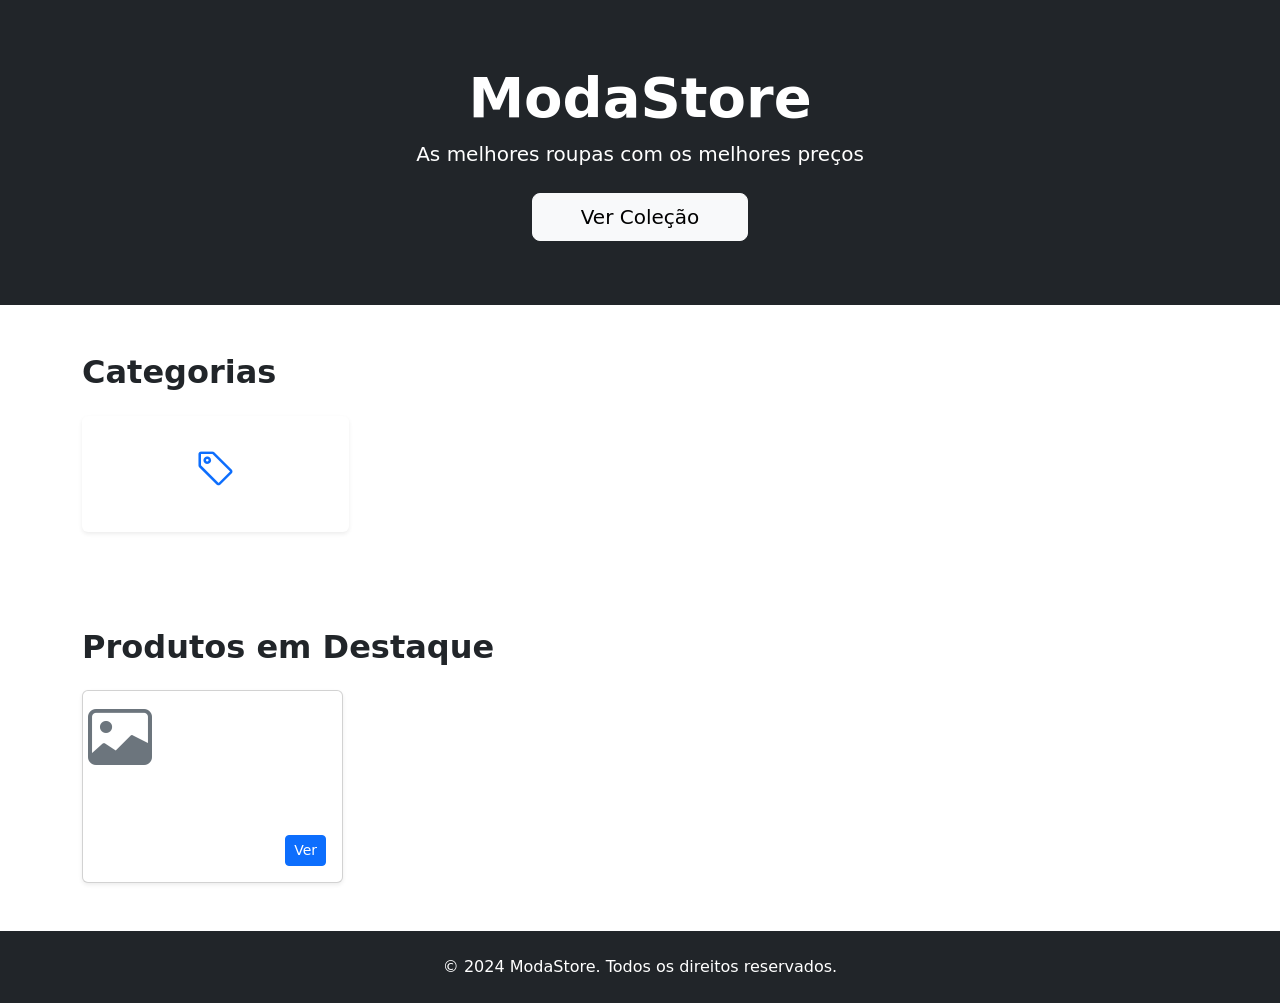
==== src/main/resources/templates/index.html @ c7e08674 "feat: projeto inicial da loja de roupas" ====
<!DOCTYPE html>
<html xmlns:th="http://www.thymeleaf.org">
<head>
    <meta charset="UTF-8">
    <meta name="viewport" content="width=device-width, initial-scale=1.0">
    <title>ModaStore - Loja de Roupas Online</title>
    <link href="https://cdn.jsdelivr.net/npm/bootstrap@5.3.0/dist/css/bootstrap.min.css" rel="stylesheet">
    <link href="https://cdn.jsdelivr.net/npm/bootstrap-icons@1.11.0/font/bootstrap-icons.css" rel="stylesheet">
    <link th:href="@{/css/style.css}" rel="stylesheet">
</head>
<body class="d-flex flex-column min-vh-100">

    <div th:replace="~{fragments/navbar :: navbar}"></div>

    <!-- Hero -->
    <div class="bg-dark text-white py-5">
        <div class="container text-center py-3">
            <h1 class="display-4 fw-bold">ModaStore</h1>
            <p class="lead mb-4">As melhores roupas com os melhores preços</p>
            <a href="/products" class="btn btn-light btn-lg px-5">Ver Coleção</a>
        </div>
    </div>

    <!-- Categorias -->
    <div class="container my-5">
        <h2 class="fw-bold mb-4">Categorias</h2>
        <div class="row g-3">
            <div class="col-6 col-md-3" th:each="cat : ${categories}">
                <a th:href="@{/products(category=${cat.id})}" class="text-decoration-none">
                    <div class="card text-center h-100 border-0 shadow-sm hover-card">
                        <div class="card-body py-4">
                            <i class="bi bi-tag fs-1 text-primary"></i>
                            <h5 class="card-title mt-2 text-dark" th:text="${cat.name}"></h5>
                            <p class="card-text text-muted small" th:text="${cat.description}"></p>
                        </div>
                    </div>
                </a>
            </div>
        </div>
    </div>

    <!-- Produtos em Destaque -->
    <div class="container my-5">
        <h2 class="fw-bold mb-4">Produtos em Destaque</h2>
        <div class="row g-4">
            <div class="col-sm-6 col-md-4 col-lg-3" th:each="product : ${products}">
                <div class="card h-100 shadow-sm hover-card">
                    <div class="product-img-wrapper">
                        <img th:if="${product.imageUrl}" th:src="${product.imageUrl}" th:alt="${product.name}">
                        <i th:unless="${product.imageUrl}" class="bi bi-image text-secondary" style="font-size: 4rem;"></i>
                    </div>
                    <div class="card-body d-flex flex-column">
                        <span class="badge bg-secondary mb-1 align-self-start"
                              th:if="${product.category}" th:text="${product.category.name}"></span>
                        <h6 class="card-title" th:text="${product.name}"></h6>
                        <p class="card-text text-muted small flex-grow-1"
                           th:text="${#strings.abbreviate(product.description, 70)}"></p>
                        <div class="d-flex justify-content-between align-items-center mt-2">
                            <span class="fw-bold text-primary"
                                  th:text="${'R$ ' + #numbers.formatDecimal(product.price, 1, 'COMMA', 2, 'POINT')}"></span>
                            <a th:href="@{/product/{id}(id=${product.id})}" class="btn btn-sm btn-primary">Ver</a>
                        </div>
                    </div>
                </div>
            </div>
        </div>
    </div>

    <footer class="bg-dark text-white py-4 mt-auto">
        <div class="container text-center">
            <p class="mb-0">&copy; 2024 ModaStore. Todos os direitos reservados.</p>
        </div>
    </footer>

    <script src="https://cdn.jsdelivr.net/npm/bootstrap@5.3.0/dist/js/bootstrap.bundle.min.js"></script>
</body>
</html>
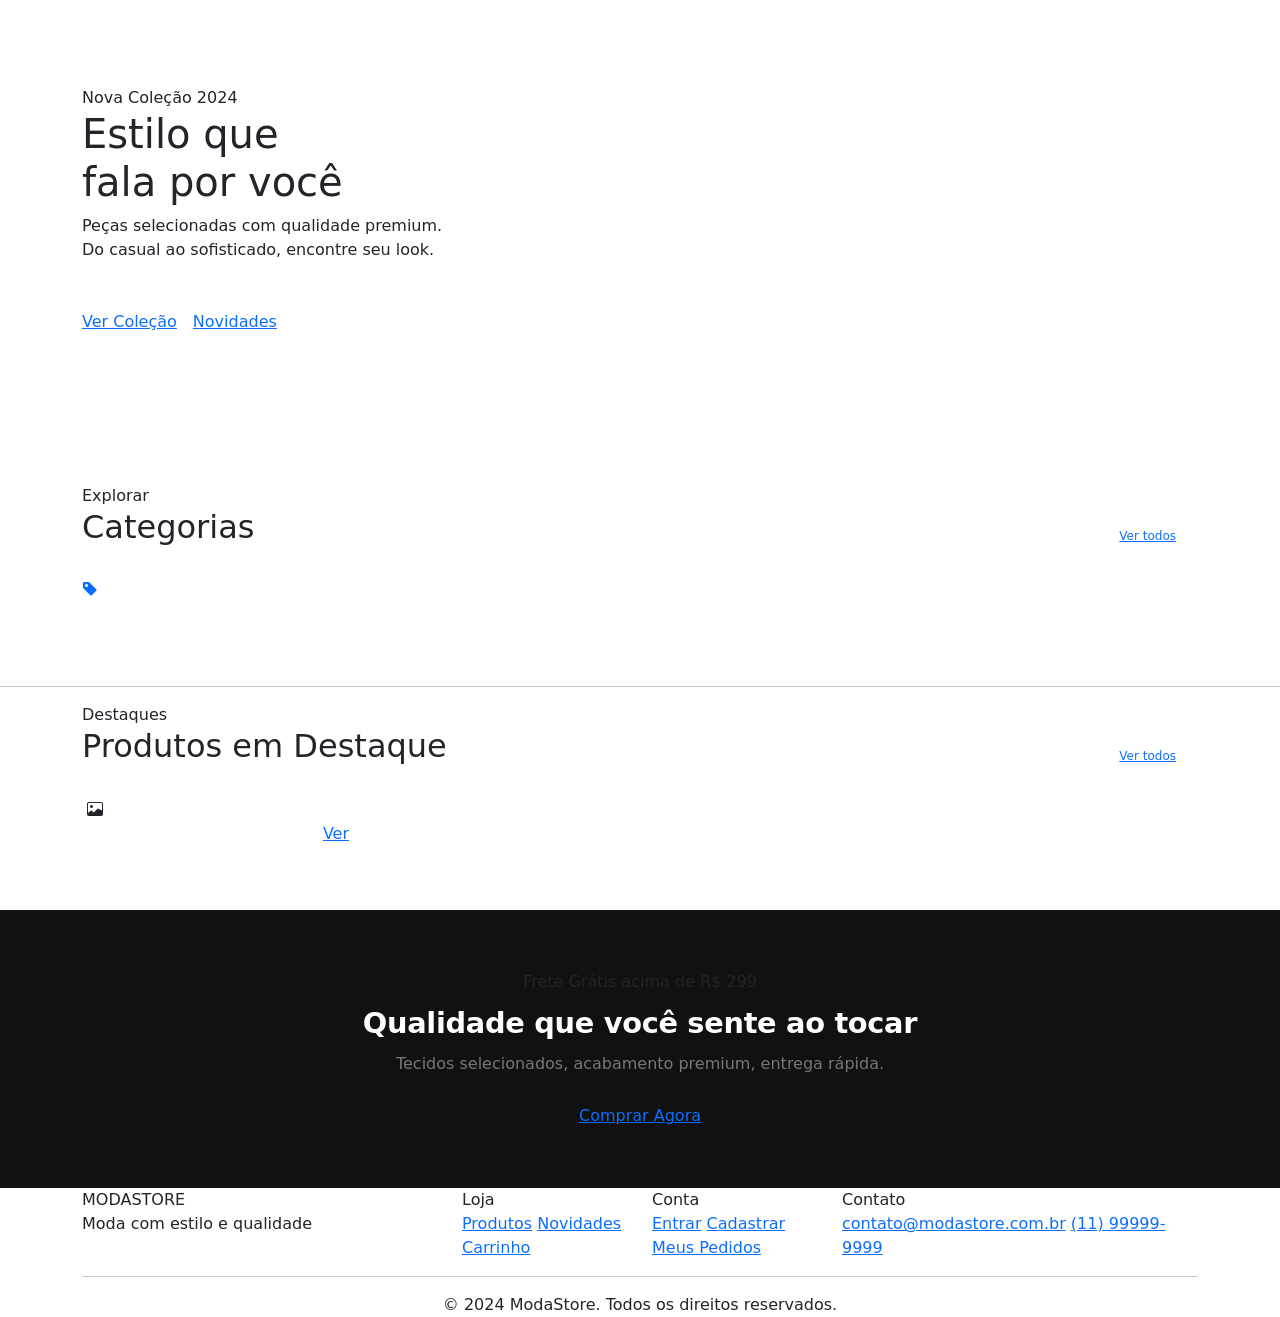
==== commit 9cc9450b: "ajustes db e cloud^@^" ====
--- a/src/main/resources/templates/index.html
+++ b/src/main/resources/templates/index.html
@@ -3,7 +3,7 @@
 <head>
     <meta charset="UTF-8">
     <meta name="viewport" content="width=device-width, initial-scale=1.0">
-    <title>ModaStore - Loja de Roupas Online</title>
+    <title>ModaStore - Moda com Estilo</title>
     <link href="https://cdn.jsdelivr.net/npm/bootstrap@5.3.0/dist/css/bootstrap.min.css" rel="stylesheet">
     <link href="https://cdn.jsdelivr.net/npm/bootstrap-icons@1.11.0/font/bootstrap-icons.css" rel="stylesheet">
     <link th:href="@{/css/style.css}" rel="stylesheet">
@@ -13,62 +13,129 @@
     <div th:replace="~{fragments/navbar :: navbar}"></div>
 
     <!-- Hero -->
-    <div class="bg-dark text-white py-5">
-        <div class="container text-center py-3">
-            <h1 class="display-4 fw-bold">ModaStore</h1>
-            <p class="lead mb-4">As melhores roupas com os melhores preços</p>
-            <a href="/products" class="btn btn-light btn-lg px-5">Ver Coleção</a>
+    <section class="hero">
+        <div class="container position-relative">
+            <div class="row align-items-center">
+                <div class="col-lg-6">
+                    <span class="hero-label">Nova Coleção 2024</span>
+                    <h1>Estilo que<br>fala por você</h1>
+                    <p class="mb-5">Peças selecionadas com qualidade premium.<br>Do casual ao sofisticado, encontre seu look.</p>
+                    <div class="d-flex gap-3 flex-wrap">
+                        <a href="/products" class="btn-hero">Ver Coleção</a>
+                        <a href="/products?category=1" class="btn-hero-outline">Novidades</a>
+                    </div>
+                </div>
+                <div class="col-lg-5 offset-lg-1 d-none d-lg-flex justify-content-end">
+                    <div style="width:340px;height:420px;background:rgba(255,255,255,0.04);border:1px solid rgba(255,255,255,0.1);display:flex;align-items:center;justify-content:center;">
+                        <i class="bi bi-bag-heart" style="font-size:5rem;color:rgba(255,255,255,0.15);"></i>
+                    </div>
+                </div>
+            </div>
         </div>
-    </div>
+    </section>
 
     <!-- Categorias -->
-    <div class="container my-5">
-        <h2 class="fw-bold mb-4">Categorias</h2>
+    <section class="container my-5 py-3">
+        <div class="d-flex justify-content-between align-items-end mb-4">
+            <div>
+                <span class="section-label">Explorar</span>
+                <h2 class="section-title">Categorias</h2>
+            </div>
+            <a href="/products" class="btn-outline-black" style="padding:9px 22px;font-size:0.75rem;">Ver todos</a>
+        </div>
         <div class="row g-3">
             <div class="col-6 col-md-3" th:each="cat : ${categories}">
-                <a th:href="@{/products(category=${cat.id})}" class="text-decoration-none">
-                    <div class="card text-center h-100 border-0 shadow-sm hover-card">
-                        <div class="card-body py-4">
-                            <i class="bi bi-tag fs-1 text-primary"></i>
-                            <h5 class="card-title mt-2 text-dark" th:text="${cat.name}"></h5>
-                            <p class="card-text text-muted small" th:text="${cat.description}"></p>
-                        </div>
-                    </div>
+                <a th:href="@{/products(category=${cat.id})}" class="category-card">
+                    <i class="bi bi-tag-fill"></i>
+                    <div class="cat-name" th:text="${cat.name}"></div>
+                    <div class="mt-1" style="font-size:0.75rem;color:#999;" th:text="${cat.description}"></div>
                 </a>
             </div>
         </div>
-    </div>
+    </section>
+
+    <hr class="divider-line">
 
     <!-- Produtos em Destaque -->
-    <div class="container my-5">
-        <h2 class="fw-bold mb-4">Produtos em Destaque</h2>
-        <div class="row g-4">
-            <div class="col-sm-6 col-md-4 col-lg-3" th:each="product : ${products}">
-                <div class="card h-100 shadow-sm hover-card">
+    <section class="container mb-5 pb-3">
+        <div class="d-flex justify-content-between align-items-end mb-4">
+            <div>
+                <span class="section-label">Destaques</span>
+                <h2 class="section-title">Produtos em Destaque</h2>
+            </div>
+            <a href="/products" class="btn-outline-black" style="padding:9px 22px;font-size:0.75rem;">Ver todos</a>
+        </div>
+
+        <div class="row g-3">
+            <div class="col-6 col-md-4 col-lg-3" th:each="product : ${products}">
+                <div class="product-card">
                     <div class="product-img-wrapper">
-                        <img th:if="${product.imageUrl}" th:src="${product.imageUrl}" th:alt="${product.name}">
-                        <i th:unless="${product.imageUrl}" class="bi bi-image text-secondary" style="font-size: 4rem;"></i>
+                        <img th:if="${product.imageUrl}"
+                             th:src="${product.imageUrl}"
+                             th:alt="${product.name}">
+                        <i th:unless="${product.imageUrl}"
+                           class="bi bi-image no-image-icon"></i>
                     </div>
-                    <div class="card-body d-flex flex-column">
-                        <span class="badge bg-secondary mb-1 align-self-start"
-                              th:if="${product.category}" th:text="${product.category.name}"></span>
-                        <h6 class="card-title" th:text="${product.name}"></h6>
-                        <p class="card-text text-muted small flex-grow-1"
-                           th:text="${#strings.abbreviate(product.description, 70)}"></p>
-                        <div class="d-flex justify-content-between align-items-center mt-2">
-                            <span class="fw-bold text-primary"
+                    <div class="product-card-body">
+                        <span class="product-badge"
+                              th:if="${product.category}"
+                              th:text="${product.category.name}"></span>
+                        <div class="product-name" th:text="${product.name}"></div>
+                        <div class="product-desc"
+                             th:text="${#strings.abbreviate(product.description, 60)}"></div>
+                        <div class="d-flex justify-content-between align-items-center">
+                            <span class="product-price"
                                   th:text="${'R$ ' + #numbers.formatDecimal(product.price, 1, 'COMMA', 2, 'POINT')}"></span>
-                            <a th:href="@{/product/{id}(id=${product.id})}" class="btn btn-sm btn-primary">Ver</a>
+                            <a th:href="@{/product/{id}(id=${product.id})}" class="btn-product">Ver</a>
                         </div>
                     </div>
                 </div>
             </div>
         </div>
-    </div>
+    </section>
 
-    <footer class="bg-dark text-white py-4 mt-auto">
+    <!-- Banner intermediário -->
+    <section style="background:#111;padding:60px 0;">
         <div class="container text-center">
-            <p class="mb-0">&copy; 2024 ModaStore. Todos os direitos reservados.</p>
+            <span class="hero-label" style="display:block;margin-bottom:12px;">Frete Grátis acima de R$ 299</span>
+            <h3 style="color:#fff;font-weight:700;letter-spacing:-0.3px;font-size:1.8rem;">
+                Qualidade que você sente ao tocar
+            </h3>
+            <p style="color:#777;margin:12px 0 28px;">Tecidos selecionados, acabamento premium, entrega rápida.</p>
+            <a href="/products" class="btn-hero">Comprar Agora</a>
+        </div>
+    </section>
+
+    <!-- Footer -->
+    <footer class="footer-moda">
+        <div class="container">
+            <div class="row g-4">
+                <div class="col-md-4">
+                    <div class="footer-brand">MODASTORE</div>
+                    <div class="footer-tagline">Moda com estilo e qualidade</div>
+                </div>
+                <div class="col-md-2">
+                    <div class="footer-title">Loja</div>
+                    <a href="/products">Produtos</a>
+                    <a href="/products">Novidades</a>
+                    <a href="/cart">Carrinho</a>
+                </div>
+                <div class="col-md-2">
+                    <div class="footer-title">Conta</div>
+                    <a href="/login">Entrar</a>
+                    <a href="/register">Cadastrar</a>
+                    <a href="/orders">Meus Pedidos</a>
+                </div>
+                <div class="col-md-4">
+                    <div class="footer-title">Contato</div>
+                    <a href="#">contato@modastore.com.br</a>
+                    <a href="#">(11) 99999-9999</a>
+                </div>
+            </div>
+            <hr class="footer-divider">
+            <div class="footer-bottom text-center">
+                &copy; 2024 ModaStore. Todos os direitos reservados.
+            </div>
         </div>
     </footer>
 
